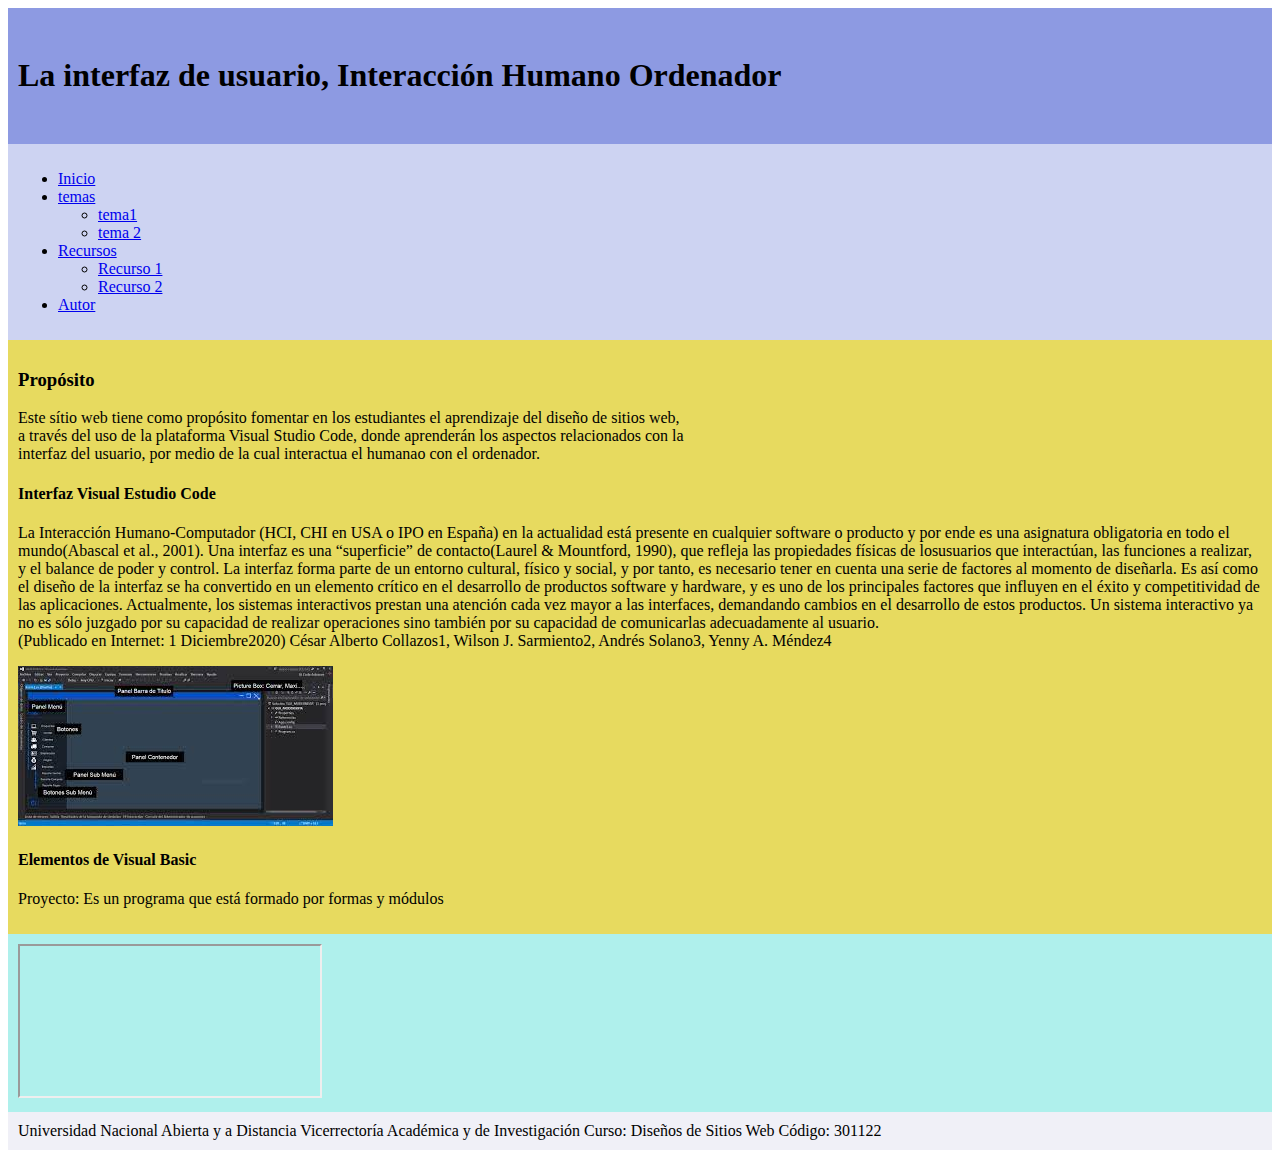
==== fase3/index.html @ 6f9808e5 "fase3" ====
<!DOCTYPE html>
<html lang="es">
    <head>
        <meta charset="UTF-8">
        <meta http-equiv="X-UA-Compatible" content="IE=edge">
        <meta name="viewport" content="width=device-width, initial-scale=1.0">
        <title>Document</title>
        <link rel="stylesheet" href="css/estilos.css">
    
    </head>

<head>
    <header>
        <img src="img/logo.png" alt="">
       <h1> La interfaz de usuario,
        Interacción Humano Ordenador</h1>
       <img src="img/logo.png" alt="">
    </header>
    <nav class="menu-area">
        <ul>
            <li> <a href="index.html">Inicio</a> </li>
            <li><a href="#">temas</a>
                <ul class="dropdown-1">
                    <li><a href="tema1.html">tema1</a></li>
                    <li><a href="#">tema 2</a></li>
                </ul>
            </li>
            <li><a href="#">Recursos</a>
                <ul class="dropdown-1">
                    <li> <a href="recurso1.html">Recurso 1</a> </li>
                    <li><a href="#">Recurso 2</a></li>
                </ul>
            </li>
            <li><a href="#">Autor</a></li>
        </ul>
    </nav>
    <div>
    <div>
        <section> 
            <h3>Propósito</h3>
<p>Este sítio web tiene como propósito fomentar en los estudiantes el aprendizaje del diseño de sitios web, <br>a través del uso de la plataforma Visual Studio Code, donde aprenderán los aspectos relacionados con la <br>interfaz del usuario, por medio de la cual interactua el humanao con el ordenador.  </p>
        <article>
            <h4>Interfaz Visual Estudio Code</h4>
            <p>
            La Interacción Humano-Computador (HCI, CHI en USA o IPO en España) en la actualidad está presente en cualquier software o producto y por ende es una asignatura obligatoria en todo el mundo(Abascal et al., 2001). Una interfaz es una “superficie” de contacto(Laurel & Mountford, 1990), que refleja las propiedades físicas de losusuarios que interactúan, las funciones a realizar, y el balance de poder y control. La interfaz forma parte de un entorno cultural, físico y social, y por tanto, es necesario tener en cuenta una serie de factores al momento de diseñarla. Es así como el diseño de la interfaz se ha convertido en un elemento crítico en el desarrollo de productos software y hardware, y es uno de los principales factores que influyen en el éxito y competitividad de las aplicaciones. Actualmente, los sistemas interactivos prestan una atención cada  vez  mayor  a  las  interfaces,  demandando  cambios  en  el  desarrollo  de  estos  productos.  Un  sistema interactivo ya no es sólo juzgado por su capacidad de realizar operaciones sino también por su capacidad de comunicarlas adecuadamente al usuario. <br> (Publicado en Internet: 1 Diciembre2020) César Alberto Collazos1, Wilson J. Sarmiento2, Andrés Solano3, Yenny A. Méndez4</usuario>
            </p>
            <img src="img/interfaz.jpg" alt="">
            
            <h4>Elementos de Visual Basic </h4>
            <p>Proyecto: Es un programa que está formado por formas y módulos </p>

        </article>

            
        </section>
        <aside>
            <iframe src="https://revistas.unab.edu.co/index.php/rcc/article/view/4040/3360"></iframe>
        </aside>
        
    </div>
    <footer >Universidad Nacional Abierta y a Distancia
        Vicerrectoría Académica y de Investigación
        Curso: Diseños de Sitios Web
        Código: 301122</footer>
</body>

</html>
---- fase3/css/estilos.css ----
header{
background-color: rgb(141, 154, 226);
padding: 10px;
}
nav{
    background-color: rgba(141, 154, 226, 0.438);
    padding: 10px;
}
section{
    background-color: rgb(231, 218, 95);
    padding: 10px;
}
aside{
    background-color: rgb(175, 240, 236);
    padding: 10px;
}
footer{
    background-color: rgb(240, 240, 247);
    padding: 10px;
}
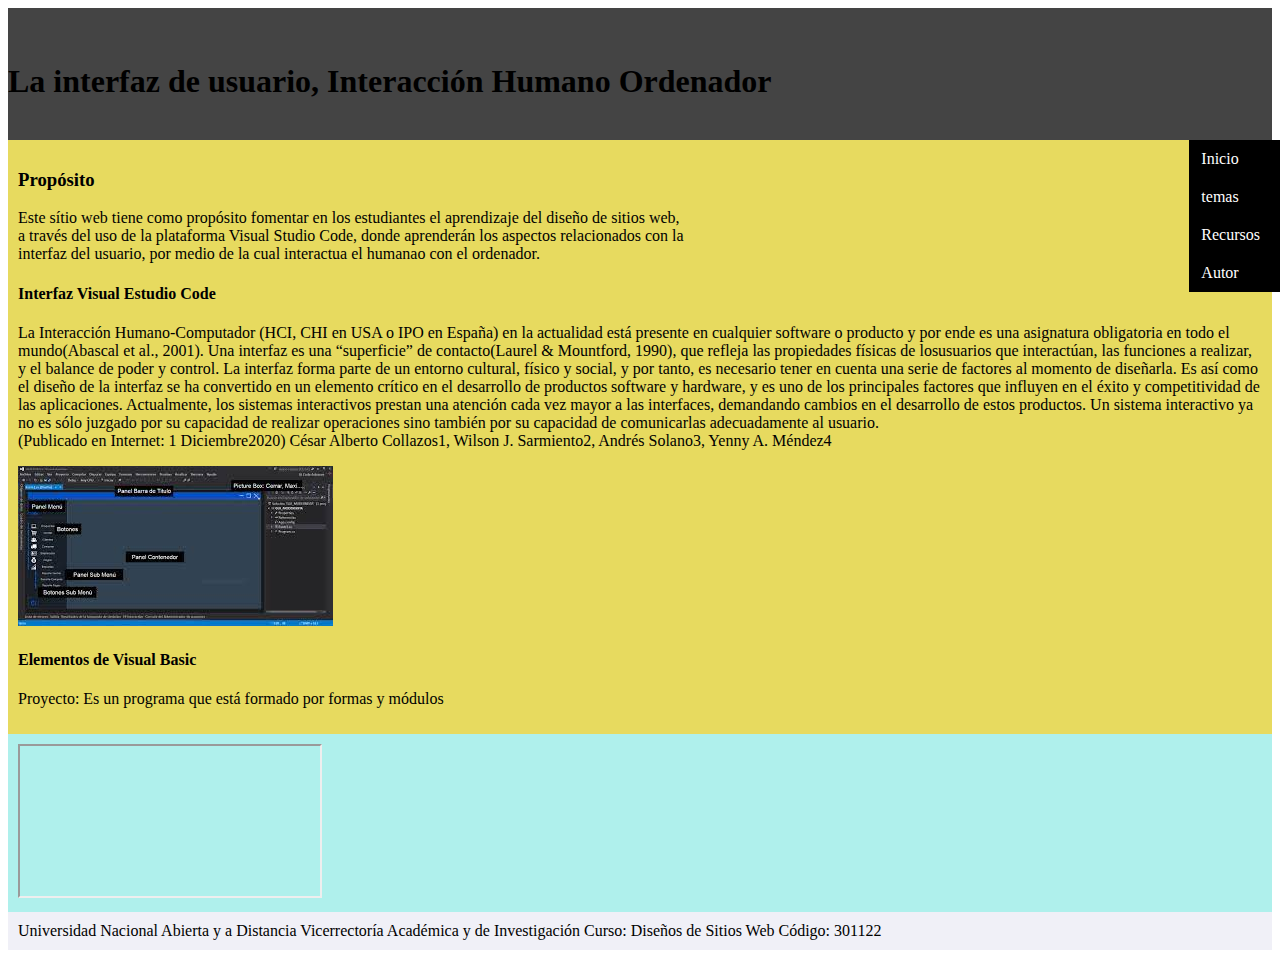
==== commit fb858154: "configuración fase4" ====
--- a/fase3/index.html
+++ b/fase3/index.html
@@ -38,7 +38,7 @@
     <div>
         <section> 
             <h3>Propósito</h3>
-<p>Este sítio web tiene como propósito fomentar en los estudiantes el aprendizaje del diseño de sitios web, <br>a través del uso de la plataforma Visual Studio Code, donde aprenderán los aspectos relacionados con la <br>interfaz del usuario, por medio de la cual interactua el humanao con el ordenador.  </p>
+            <p>Este sítio web tiene como propósito fomentar en los estudiantes el aprendizaje del diseño de sitios web, <br>a través del uso de la plataforma Visual Studio Code, donde aprenderán los aspectos relacionados con la <br>interfaz del usuario, por medio de la cual interactua el humanao con el ordenador.  </p>
         <article>
             <h4>Interfaz Visual Estudio Code</h4>
             <p>
--- a/fase3/css/estilos.css
+++ b/fase3/css/estilos.css
@@ -1,11 +1,45 @@
-header{
-background-color: rgb(141, 154, 226);
-padding: 10px;
-}
-nav{
-    background-color: rgba(141, 154, 226, 0.438);
-    padding: 10px;
-}
+  
+    nav > li {
+        float: none ;
+    }
+
+    nav li a {
+        background-color:#000;
+        color:#fff;
+        text-decoration:none;
+        padding:10px 12px;
+        display:block;
+    }
+
+    nav li a:hover {
+        background-color:#434343;
+    }
+
+    nav li ul {
+        display:none;
+        position:absolute;
+        min-width:140px;
+    }
+
+    nav li:hover > ul {
+        display:block;
+    }
+
+    nav li ul li {
+        position:relative;
+    }
+
+    nav li ul li ul {
+        right:-140px;
+        top:0px;
+    }
+    nav ul {
+        display: inline-block;
+        
+    }
+
+
+
 section{
     background-color: rgb(231, 218, 95);
     padding: 10px;
@@ -17,4 +51,68 @@
 footer{
     background-color: rgb(240, 240, 247);
     padding: 10px;
+}
+
+header{
+    overflow: hidden;
+    background: #444;
+    padding: 1em 0 0 ;
+  }
+
+  header .center-contents{
+    max-width: 650px;
+    margin:auto;
+    overflow: hidden;
+  }
+
+  logo{
+    max-width: 60px;
+    display: block;
+    float: left;
+    margin: 0 0 1em 1em;
+  }
+
+  logo img{
+    display: block;
+  }
+
+  nav{
+    color: #fff;
+    float:right;
+  }
+
+  nav ul, .page-nav li{
+    list-style:none;
+    margin:0;
+    padding: 0;
+    float: left;
+  }
+
+  nav a{
+    color: #fff;
+    width: 100%;
+    height: auto;
+    display: block;
+    padding: 0.75em 1em;
+    text-decoration: none;
+    cursor: pointer;
+  }
+
+  p {
+    display: block;
+    margin-block-start: 1em;
+    margin-block-end: 1em;
+    margin-inline-start: 0px;
+    margin-inline-end: 0px;
+}
+
+h3 {
+    display: block;
+    
+    font-size: 1.17em;
+    margin-block-start: 1em;
+    margin-block-end: 1em;
+    margin-inline-start: 0px;
+    margin-inline-end: 0px;
+    font-weight: bold;
 }